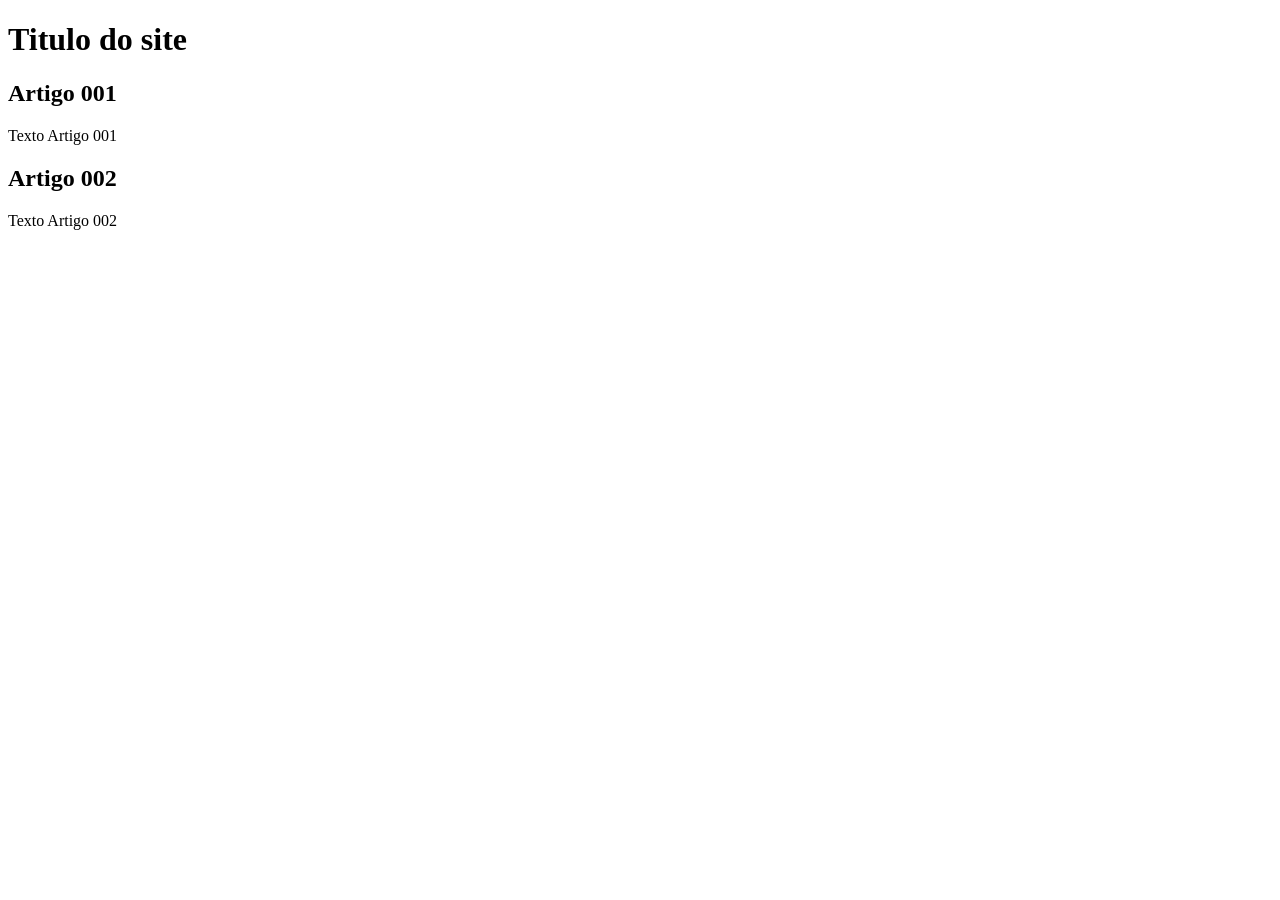
==== index.html @ d4ef7ee1 "add ides" ====
<!DOCTYPE html>
<html lang="pt-br">
<head>
    <meta charset="UTF-8">
    <meta name="viewport" content="width=device-width, initial-scale=1.0">
    <title>Titulo do site</title>
</head>
<body>
    <main>
        <header>
            <h1>Titulo do site</h1>
        </header>
        <article>
            <h2>Artigo 001</h2>
            <p>Texto Artigo 001</p>
        </article>
        <article>
            <h2>Artigo 002</h2>
            <p>Texto Artigo 002</p>
        </article>

    </main>
</body>
</html>
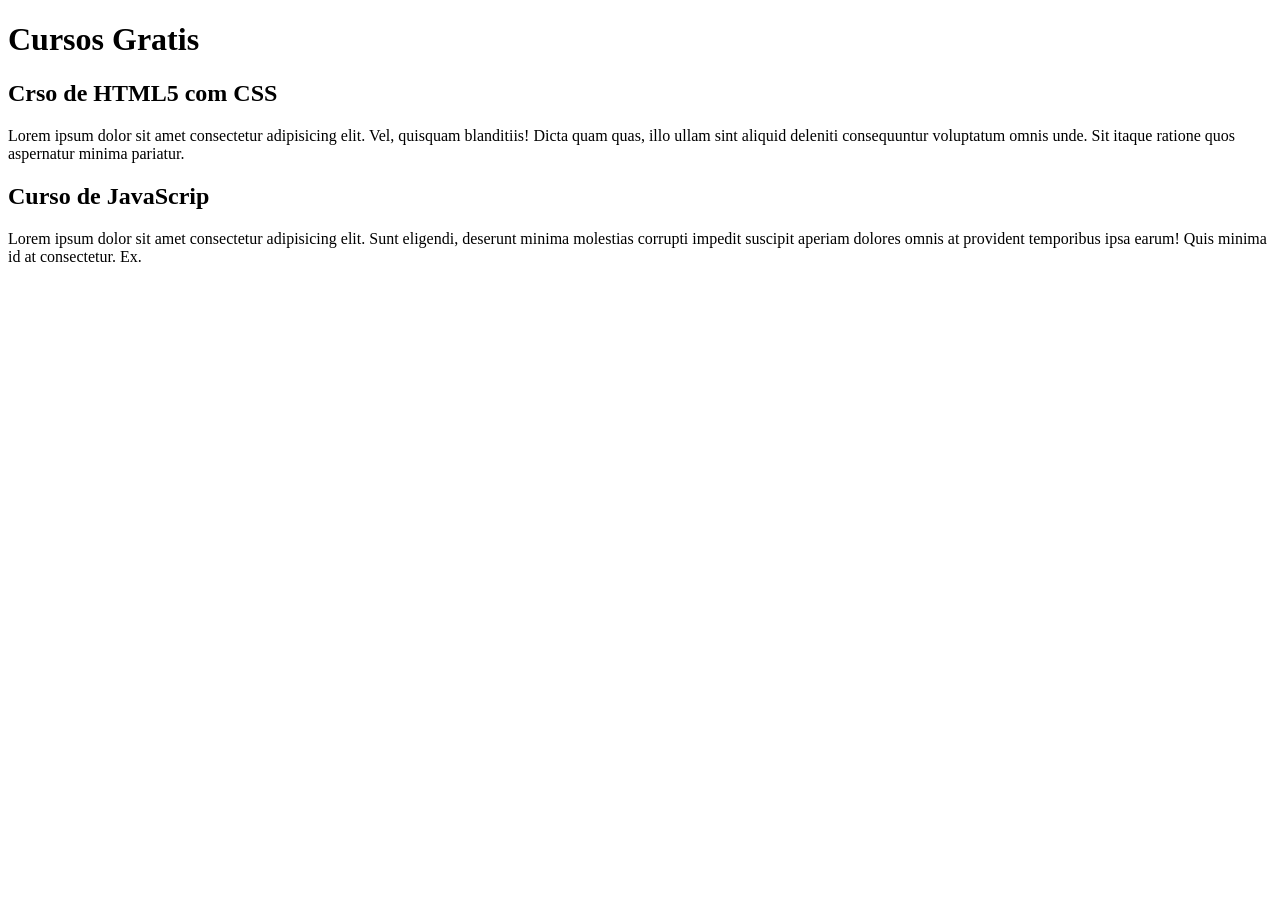
==== commit fc86653d: "comecei a escrever o conteudo" ====
--- a/index.html
+++ b/index.html
@@ -8,15 +8,15 @@
 <body>
     <main>
         <header>
-            <h1>Titulo do site</h1>
+            <h1>Cursos Gratis</h1>
         </header>
         <article>
-            <h2>Artigo 001</h2>
-            <p>Texto Artigo 001</p>
+            <h2>Crso de HTML5 com CSS</h2>
+            <p>Lorem ipsum dolor sit amet consectetur adipisicing elit. Vel, quisquam blanditiis! Dicta quam quas, illo ullam sint aliquid deleniti consequuntur voluptatum omnis unde. Sit itaque ratione quos aspernatur minima pariatur.</p>
         </article>
         <article>
-            <h2>Artigo 002</h2>
-            <p>Texto Artigo 002</p>
+            <h2>Curso de JavaScrip</h2>
+            <p>Lorem ipsum dolor sit amet consectetur adipisicing elit. Sunt eligendi, deserunt minima molestias corrupti impedit suscipit aperiam dolores omnis at provident temporibus ipsa earum! Quis minima id at consectetur. Ex.</p>
         </article>
 
     </main>
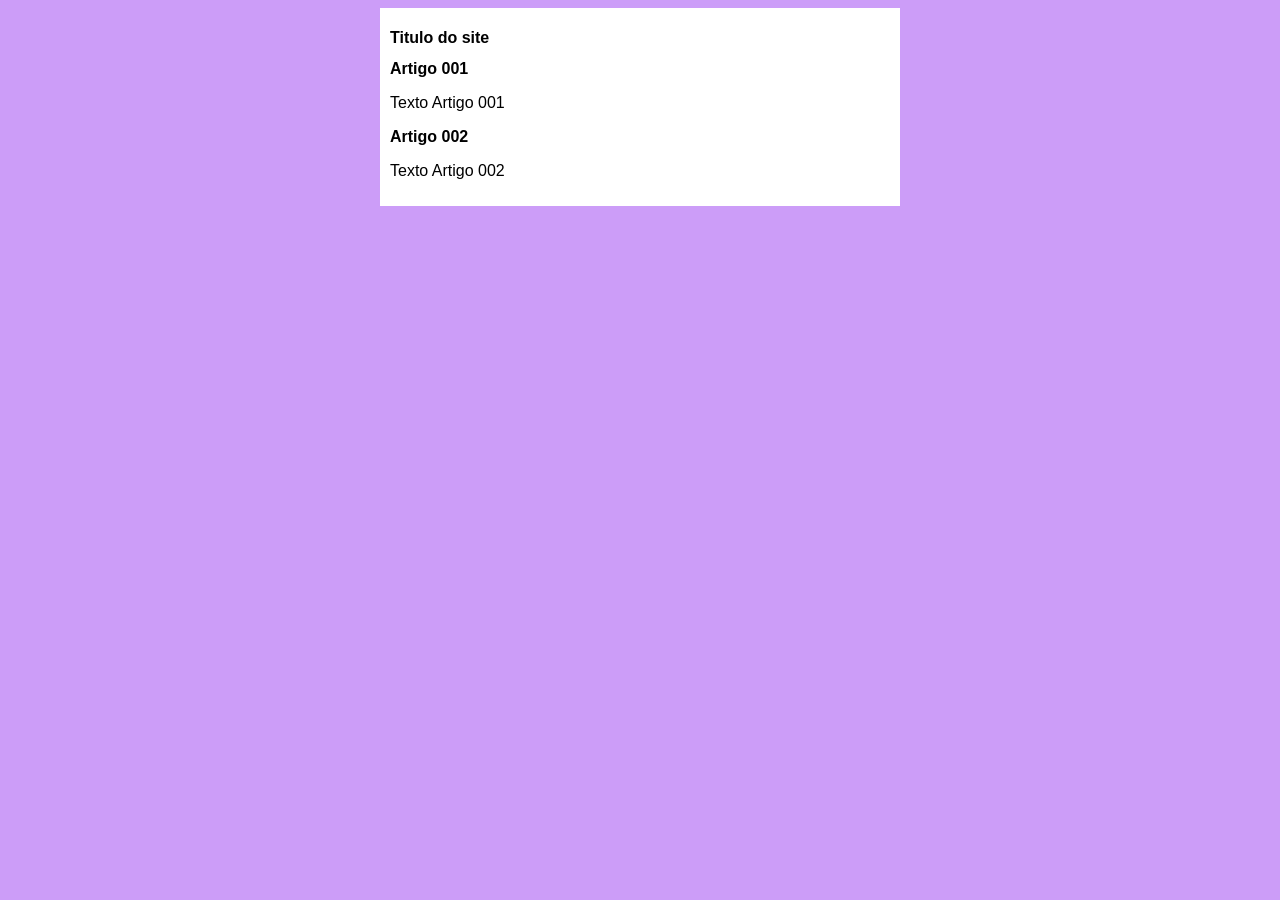
==== commit 3797272b: "iniciei o design" ====
--- a/index.html
+++ b/index.html
@@ -4,19 +4,20 @@
     <meta charset="UTF-8">
     <meta name="viewport" content="width=device-width, initial-scale=1.0">
     <title>Titulo do site</title>
+    <link rel="stylesheet" href="estilos/style.css">
 </head>
 <body>
     <main>
         <header>
-            <h1>Cursos Gratis</h1>
+            <h1>Titulo do site</h1>
         </header>
         <article>
-            <h2>Crso de HTML5 com CSS</h2>
-            <p>Lorem ipsum dolor sit amet consectetur adipisicing elit. Vel, quisquam blanditiis! Dicta quam quas, illo ullam sint aliquid deleniti consequuntur voluptatum omnis unde. Sit itaque ratione quos aspernatur minima pariatur.</p>
+            <h2>Artigo 001</h2>
+            <p>Texto Artigo 001</p>
         </article>
         <article>
-            <h2>Curso de JavaScrip</h2>
-            <p>Lorem ipsum dolor sit amet consectetur adipisicing elit. Sunt eligendi, deserunt minima molestias corrupti impedit suscipit aperiam dolores omnis at provident temporibus ipsa earum! Quis minima id at consectetur. Ex.</p>
+            <h2>Artigo 002</h2>
+            <p>Texto Artigo 002</p>
         </article>
 
     </main>
--- a/estilos/style.css
+++ b/estilos/style.css
@@ -0,0 +1,16 @@
+* {
+    font-family: Arial, Helvetica, sans-serif;
+    font-size: 16px;
+}
+
+body {
+    background-color: rgb(204, 157, 248);
+}
+
+main {
+    background-color: white;
+    width: 500px;
+    margin: auto;
+    padding: 10px;
+    box-shadow: 3px, 3px, 5px rgba(0, 0, 0, 0.473);
+}
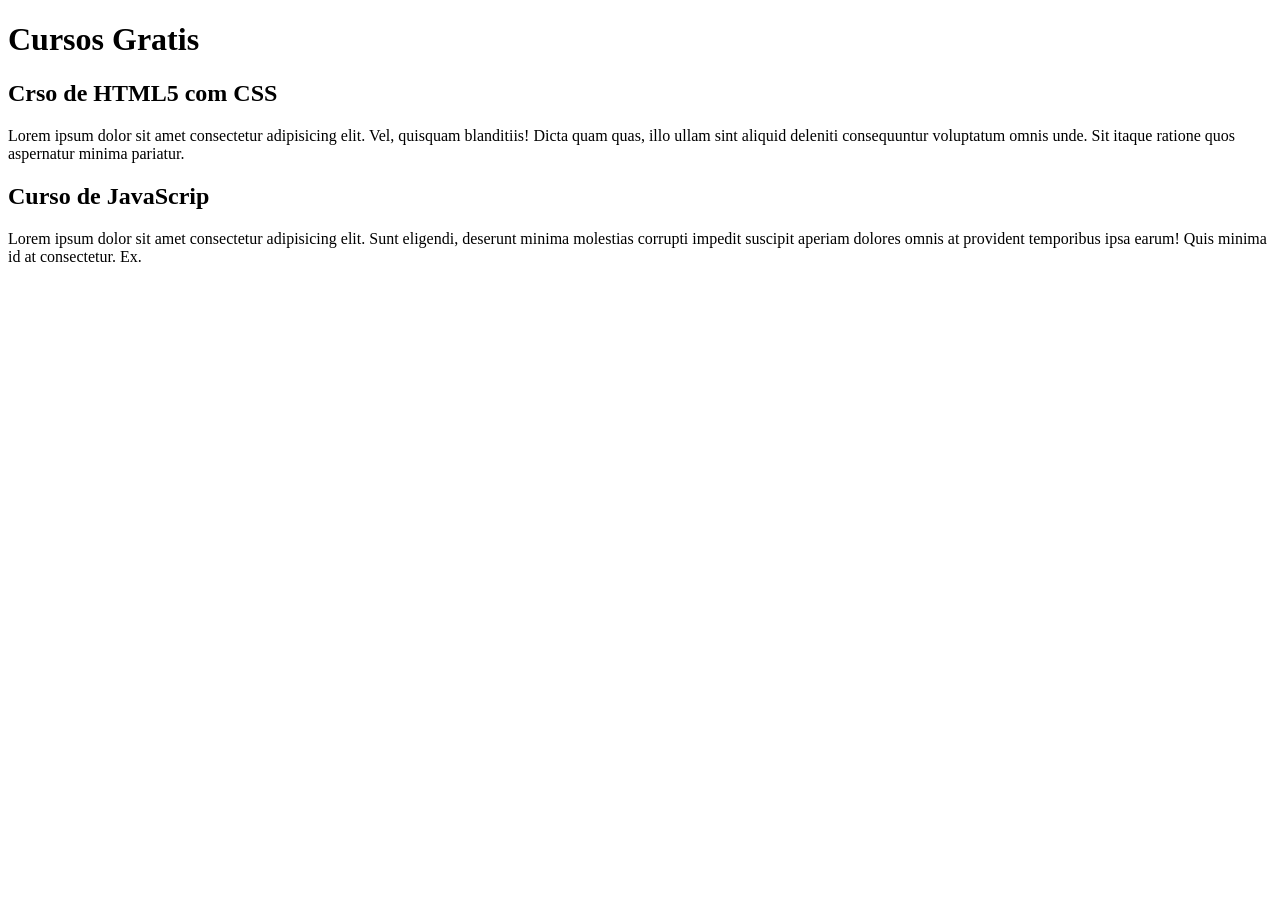
==== commit cf6932a7: "Update index.html" ====
--- a/index.html
+++ b/index.html
@@ -3,21 +3,20 @@
 <head>
     <meta charset="UTF-8">
     <meta name="viewport" content="width=device-width, initial-scale=1.0">
-    <title>Titulo do site</title>
-    <link rel="stylesheet" href="estilos/style.css">
+    <title>Site CursoeVideo</title>
 </head>
 <body>
     <main>
         <header>
-            <h1>Titulo do site</h1>
+            <h1>Cursos Gratis</h1>
         </header>
         <article>
-            <h2>Artigo 001</h2>
-            <p>Texto Artigo 001</p>
+            <h2>Crso de HTML5 com CSS</h2>
+            <p>Lorem ipsum dolor sit amet consectetur adipisicing elit. Vel, quisquam blanditiis! Dicta quam quas, illo ullam sint aliquid deleniti consequuntur voluptatum omnis unde. Sit itaque ratione quos aspernatur minima pariatur.</p>
         </article>
         <article>
-            <h2>Artigo 002</h2>
-            <p>Texto Artigo 002</p>
+            <h2>Curso de JavaScrip</h2>
+            <p>Lorem ipsum dolor sit amet consectetur adipisicing elit. Sunt eligendi, deserunt minima molestias corrupti impedit suscipit aperiam dolores omnis at provident temporibus ipsa earum! Quis minima id at consectetur. Ex.</p>
         </article>
 
     </main>
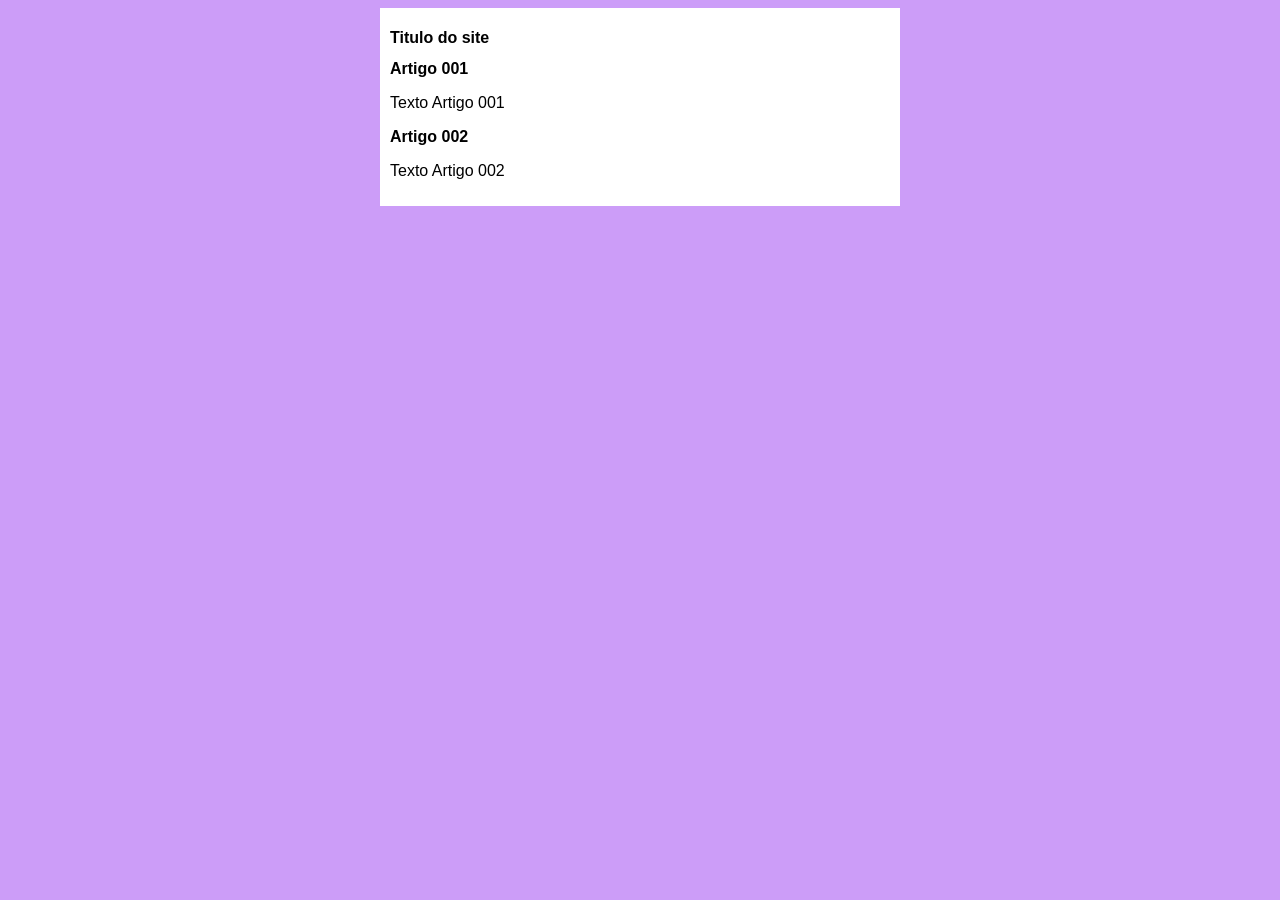
==== commit 1074de4c: "Update index.html" ====
--- a/index.html
+++ b/index.html
@@ -3,20 +3,21 @@
 <head>
     <meta charset="UTF-8">
     <meta name="viewport" content="width=device-width, initial-scale=1.0">
-    <title>Site CursoeVideo</title>
+    <title>Curso em Vídeo</title>
+    <link rel="stylesheet" href="estilos/style.css">
 </head>
 <body>
     <main>
         <header>
-            <h1>Cursos Gratis</h1>
+            <h1>Titulo do site</h1>
         </header>
         <article>
-            <h2>Crso de HTML5 com CSS</h2>
-            <p>Lorem ipsum dolor sit amet consectetur adipisicing elit. Vel, quisquam blanditiis! Dicta quam quas, illo ullam sint aliquid deleniti consequuntur voluptatum omnis unde. Sit itaque ratione quos aspernatur minima pariatur.</p>
+            <h2>Artigo 001</h2>
+            <p>Texto Artigo 001</p>
         </article>
         <article>
-            <h2>Curso de JavaScrip</h2>
-            <p>Lorem ipsum dolor sit amet consectetur adipisicing elit. Sunt eligendi, deserunt minima molestias corrupti impedit suscipit aperiam dolores omnis at provident temporibus ipsa earum! Quis minima id at consectetur. Ex.</p>
+            <h2>Artigo 002</h2>
+            <p>Texto Artigo 002</p>
         </article>
 
     </main>
--- a/estilos/style.css
+++ b/estilos/style.css
@@ -0,0 +1,16 @@
+* {
+    font-family: Arial, Helvetica, sans-serif;
+    font-size: 16px;
+}
+
+body {
+    background-color: rgb(204, 157, 248);
+}
+
+main {
+    background-color: white;
+    width: 500px;
+    margin: auto;
+    padding: 10px;
+    box-shadow: 3px, 3px, 5px rgba(0, 0, 0, 0.473);
+}
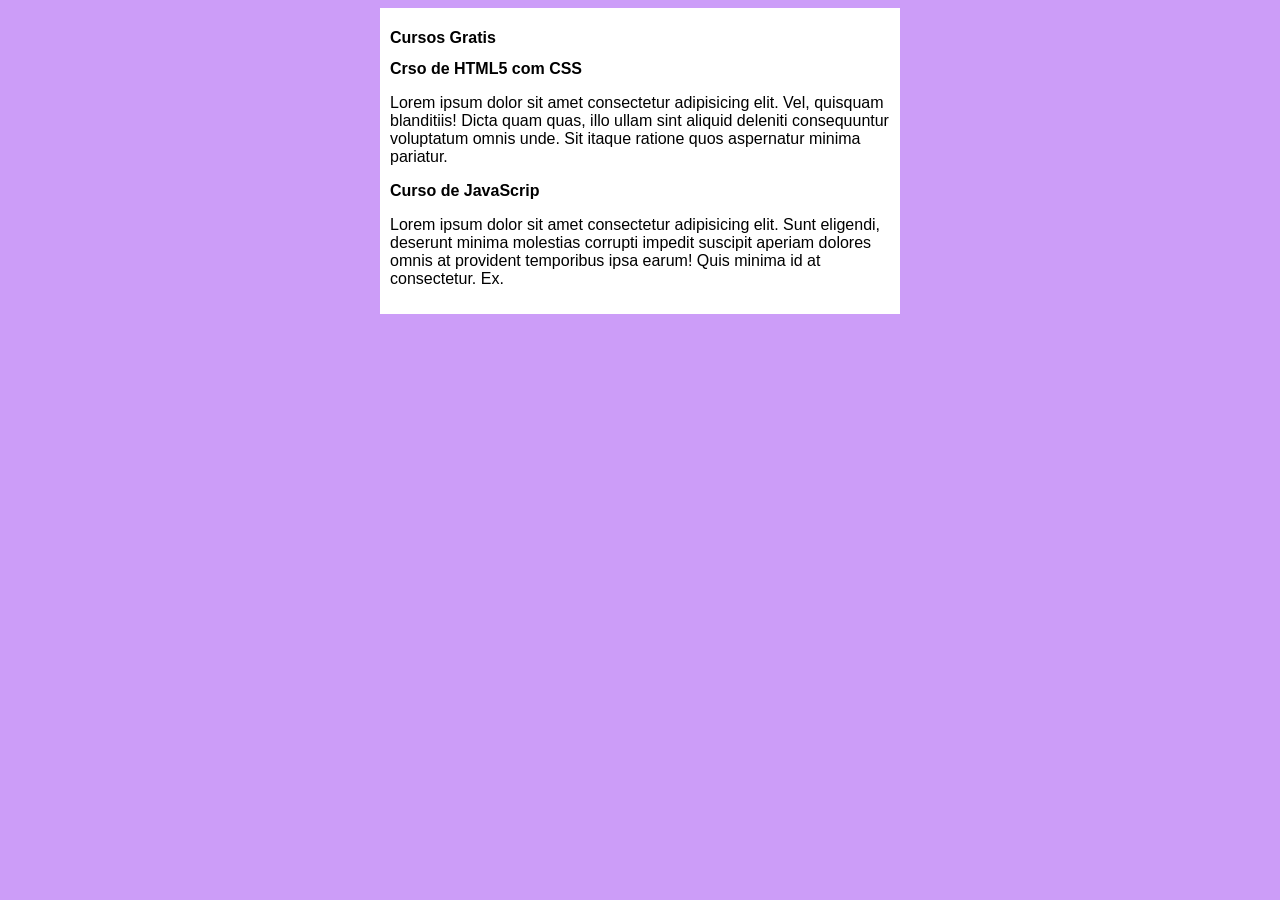
==== commit fdb5a02a: "Merge branch 'Design'" ====
--- a/index.html
+++ b/index.html
@@ -9,15 +9,15 @@
 <body>
     <main>
         <header>
-            <h1>Titulo do site</h1>
+            <h1>Cursos Gratis</h1>
         </header>
         <article>
-            <h2>Artigo 001</h2>
-            <p>Texto Artigo 001</p>
+            <h2>Crso de HTML5 com CSS</h2>
+            <p>Lorem ipsum dolor sit amet consectetur adipisicing elit. Vel, quisquam blanditiis! Dicta quam quas, illo ullam sint aliquid deleniti consequuntur voluptatum omnis unde. Sit itaque ratione quos aspernatur minima pariatur.</p>
         </article>
         <article>
-            <h2>Artigo 002</h2>
-            <p>Texto Artigo 002</p>
+            <h2>Curso de JavaScrip</h2>
+            <p>Lorem ipsum dolor sit amet consectetur adipisicing elit. Sunt eligendi, deserunt minima molestias corrupti impedit suscipit aperiam dolores omnis at provident temporibus ipsa earum! Quis minima id at consectetur. Ex.</p>
         </article>
 
     </main>
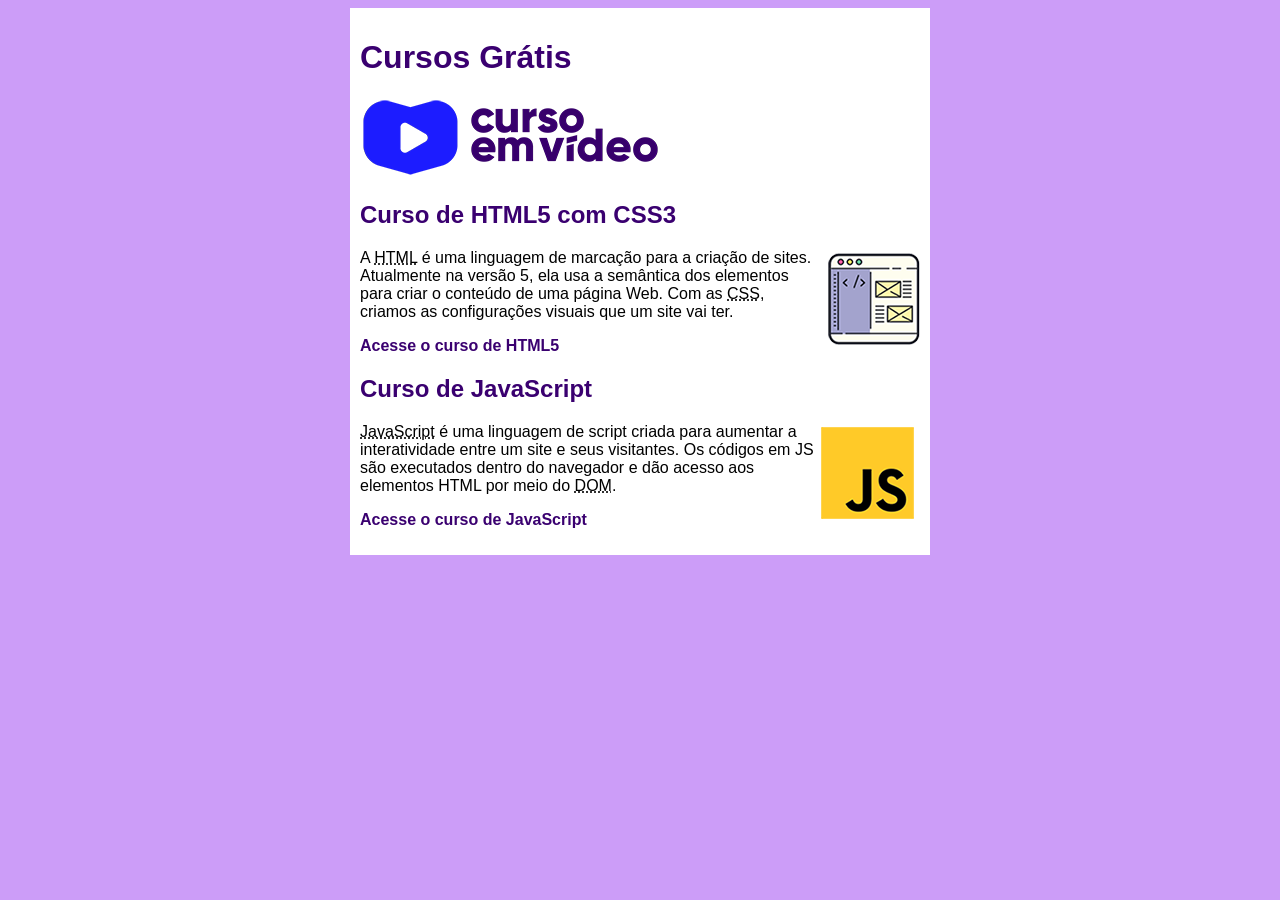
==== commit 768ec053: "site teste" ====
--- a/index.html
+++ b/index.html
@@ -9,17 +9,21 @@
 <body>
     <main>
         <header>
-            <h1>Cursos Gratis</h1>
+            <h1>Cursos Grátis</h1>
+            <img src="imagens/curso-em-video-cor.png" alt="Curso em Vídeo">
         </header>
         <article>
-            <h2>Crso de HTML5 com CSS</h2>
-            <p>Lorem ipsum dolor sit amet consectetur adipisicing elit. Vel, quisquam blanditiis! Dicta quam quas, illo ullam sint aliquid deleniti consequuntur voluptatum omnis unde. Sit itaque ratione quos aspernatur minima pariatur.</p>
+            <h2>Curso de HTML5 com CSS3</h2>
+            <img class="lado" src="imagens/curso-html-css.png" alt="Curso HTML">
+            <p>A <abbr title="HyperText Markup Language">HTML</abbr> é uma linguagem de marcação para a criação de sites. Atualmente na versão 5, ela usa a semântica dos elementos para criar o conteúdo de uma página Web. Com as <abbr title="Cascading Style Sheets">CSS</abbr>, criamos as configurações visuais que um site vai ter.</p>
+            <p><a href="curso-html.html">Acesse o curso de HTML5</a></p>
         </article>
         <article>
-            <h2>Curso de JavaScrip</h2>
-            <p>Lorem ipsum dolor sit amet consectetur adipisicing elit. Sunt eligendi, deserunt minima molestias corrupti impedit suscipit aperiam dolores omnis at provident temporibus ipsa earum! Quis minima id at consectetur. Ex.</p>
+            <h2>Curso de JavaScript</h2>
+            <img class="lado" src="imagens/curso-javascript.png" alt="Curso JS">
+            <p><abbr title="JavaScript">JavaScript</abbr> é uma linguagem de script criada para aumentar a interatividade entre um site e seus visitantes. Os códigos em JS são executados dentro do navegador e dão acesso aos elementos HTML por meio do <abbr title="Document Object Model">DOM</abbr>.</p>
+            <p><a href="curso-js.html">Acesse o curso de JavaScript</a></p>
         </article>
-
     </main>
 </body>
 </html>
--- a/estilos/style.css
+++ b/estilos/style.css
@@ -9,8 +9,39 @@
 
 main {
     background-color: white;
-    width: 500px;
+    width: 560px;
     margin: auto;
     padding: 10px;
     box-shadow: 3px, 3px, 5px rgba(0, 0, 0, 0.473);
+}
+
+h1 {
+    font-size: 2em;
+    color: rgb(58, 0, 112);
+
+}
+
+
+h2 {
+    font-size: 1.5em;
+    color: rgb(58, 0, 112);
+
+}
+img.lado {
+    float: right;
+
+}
+
+
+a {
+    text-decoration: none;
+    font-weight: bold;
+    color: rgb(58, 0, 112);
+
+}
+
+a:hover {
+    text-decoration: underline;
+    color: rgb(26, 26, 255);
+
 }
